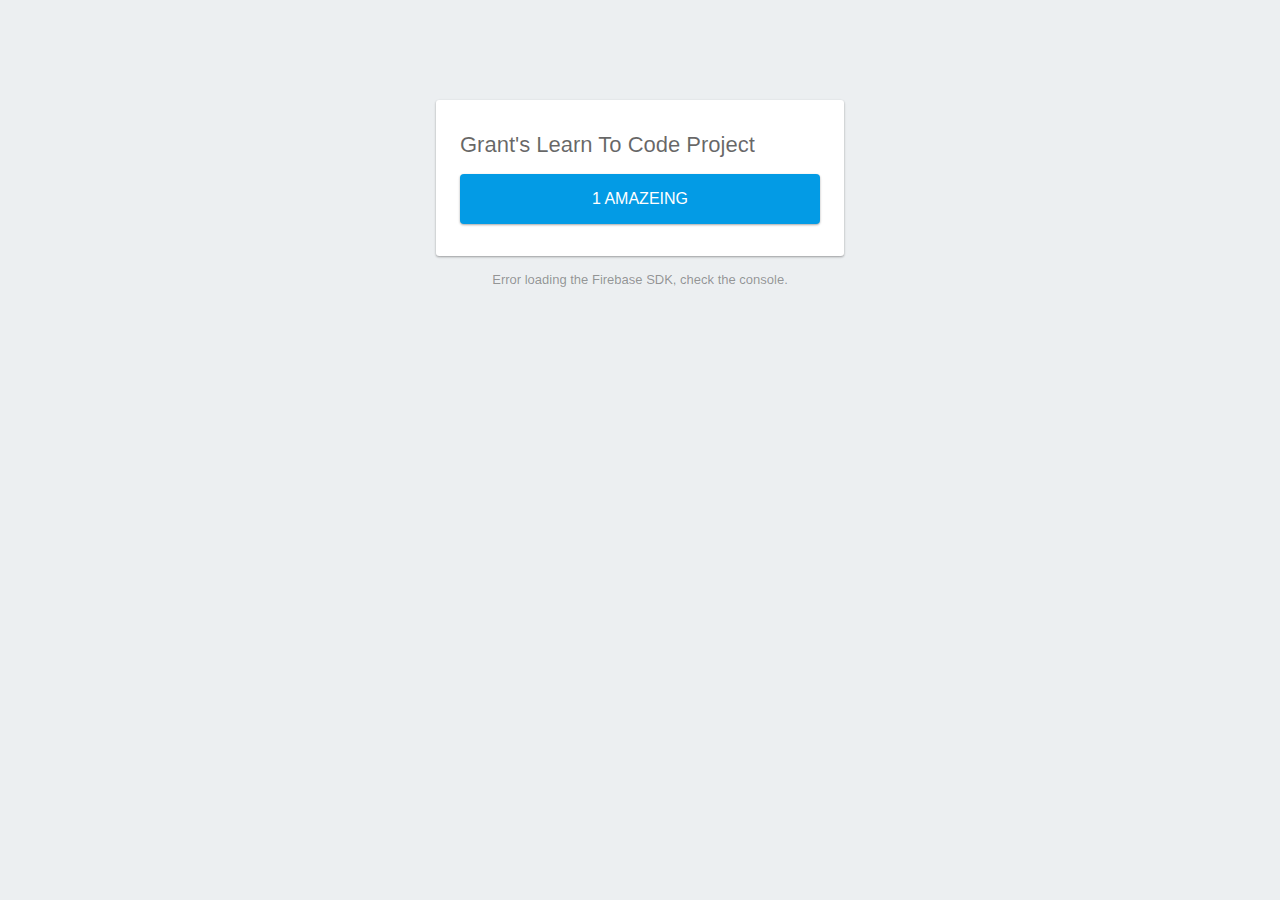
==== public/index.html @ 71d279cd "migrated to firebase and added css styling to app" ====
<!DOCTYPE html>
<html>
  <head>
    <meta charset="utf-8">
    <meta name="viewport" content="width=device-width, initial-scale=1">
    <title>Welcome to Firebase Hosting</title>
    
    <!-- update the version number as needed -->
    <script defer src="/__/firebase/7.6.1/firebase-app.js"></script>
    <!-- include only the Firebase features as you need -->
    <script defer src="/__/firebase/7.6.1/firebase-auth.js"></script>
    <script defer src="/__/firebase/7.6.1/firebase-database.js"></script>
    <script defer src="/__/firebase/7.6.1/firebase-messaging.js"></script>
    <script defer src="/__/firebase/7.6.1/firebase-storage.js"></script>
    <!-- initialize the SDK after all desired features are loaded -->
    <script defer src="/__/firebase/init.js"></script>

    <link rel="stylesheet" href="styles.css" media="screen"/>      
  </head>
  <body>
    <div class="content">
      <h1>Grant's Learn To Code Project</h1>
      <div> <a href='1_amazing\amazing.html'>1 aMAZEing</a> </div>

    </div>
    <p id="load">Firebase SDK Loading&hellip;</p>

    <script>
      document.addEventListener('DOMContentLoaded', function() {
        // // 🔥🔥🔥🔥🔥🔥🔥🔥🔥🔥🔥🔥🔥🔥🔥🔥🔥🔥🔥🔥🔥🔥🔥🔥🔥🔥🔥🔥🔥🔥🔥
        // // The Firebase SDK is initialized and available here!
        //
        // firebase.auth().onAuthStateChanged(user => { });
        // firebase.database().ref('/path/to/ref').on('value', snapshot => { });
        // firebase.messaging().requestPermission().then(() => { });
        // firebase.storage().ref('/path/to/ref').getDownloadURL().then(() => { });
        //
        // // 🔥🔥🔥🔥🔥🔥🔥🔥🔥🔥🔥🔥🔥🔥🔥🔥🔥🔥🔥🔥🔥🔥🔥🔥🔥🔥🔥🔥🔥🔥🔥

        try {
          let app = firebase.app();
          let features = ['auth', 'database', 'messaging', 'storage'].filter(feature => typeof app[feature] === 'function');
          document.getElementById('load').innerHTML = `Firebase SDK loaded with ${features.join(', ')}`;
        } catch (e) {
          console.error(e);
          document.getElementById('load').innerHTML = 'Error loading the Firebase SDK, check the console.';
        }
      });
    </script>
  </body>
</html>
---- public/styles.css ----
body {
  background: #eceff1;
  color: rgba(0, 0, 0, 0.87);
  font-family: Roboto, Helvetica, Arial, sans-serif;
  margin: 0;
  padding: 0;
}
.content {
  background: white;
  max-width: 360px;
  margin: 100px auto 16px;
  padding: 32px 24px;
  border-radius: 3px;
}
.content h2 {
  color: #ffa100;
  font-weight: bold;
  font-size: 16px;
  margin: 0 0 8px;
}
.content h1 {
  font-size: 22px;
  font-weight: 300;
  color: rgba(0, 0, 0, 0.6);
  margin: 0 0 16px;
}
.content p {
  line-height: 140%;
  margin: 16px 0 24px;
  font-size: 14px;
}
.content a,
#result {
  display: block;
  text-align: center;
  background: #039be5;
  text-transform: uppercase;
  text-decoration: none;
  color: white;
  padding: 16px;
  border-radius: 4px;
}
.content,
.content a,
#result {
  box-shadow: 0 1px 3px rgba(0, 0, 0, 0.12), 0 1px 2px rgba(0, 0, 0, 0.24);
}
#load {
  color: rgba(0, 0, 0, 0.4);
  text-align: center;
  font-size: 13px;
}

@media (max-width: 600px) {
  body,
  .content {
    margin-top: 0;
    background: white;
    box-shadow: none;
  }
  body {
    border-top: 16px solid #ffa100;
  }
}
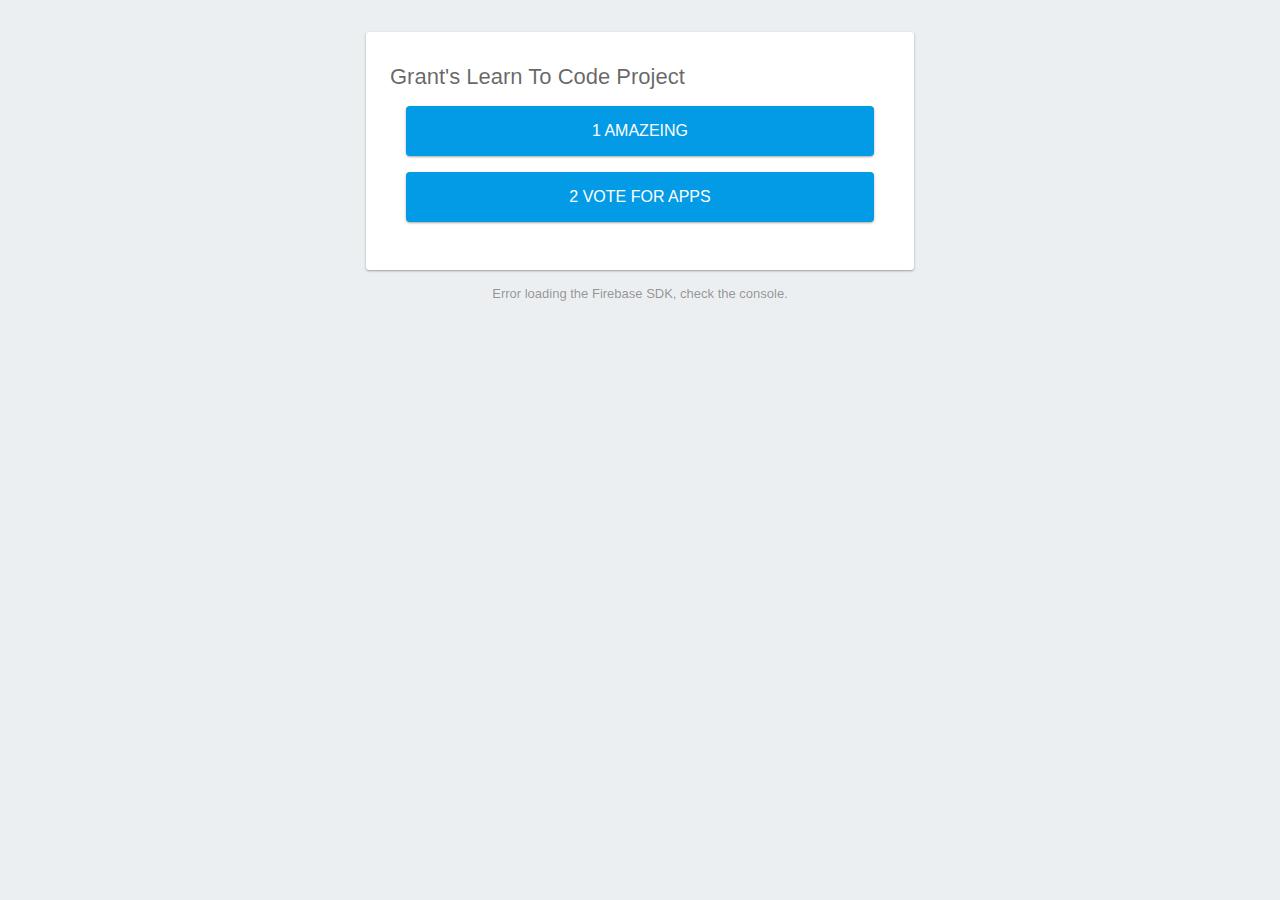
==== commit 047dd492: "Added firestore and voting page" ====
--- a/public/index.html
+++ b/public/index.html
@@ -21,6 +21,7 @@
     <div class="content">
       <h1>Grant's Learn To Code Project</h1>
       <div> <a href='1_amazing\amazing.html'>1 aMAZEing</a> </div>
+      <div> <a href='2_vote_for_apps/vote_for_apps.html'>2 Vote For Apps</a> </div>
 
     </div>
     <p id="load">Firebase SDK Loading&hellip;</p>
--- a/public/styles.css
+++ b/public/styles.css
@@ -5,10 +5,11 @@
   margin: 0;
   padding: 0;
 }
+
 .content {
   background: white;
-  max-width: 360px;
-  margin: 100px auto 16px;
+  max-width: 500px;
+  margin: 32px auto 16px;
   padding: 32px 24px;
   border-radius: 3px;
 }
@@ -29,8 +30,13 @@
   margin: 16px 0 24px;
   font-size: 14px;
 }
+
+
+
 .content a,
-#result {
+input[type=button],
+#result,
+#home {
   display: block;
   text-align: center;
   background: #039be5;
@@ -38,17 +44,26 @@
   text-decoration: none;
   color: white;
   padding: 16px;
+  margin: 16px;
   border-radius: 4px;
 }
+
 .content,
 .content a,
 #result {
   box-shadow: 0 1px 3px rgba(0, 0, 0, 0.12), 0 1px 2px rgba(0, 0, 0, 0.24);
 }
+
 #load {
   color: rgba(0, 0, 0, 0.4);
   text-align: center;
   font-size: 13px;
+}
+
+#home{
+  max-width:500px;
+  margin-left: auto;
+  margin-right:auto;
 }
 
 @media (max-width: 600px) {
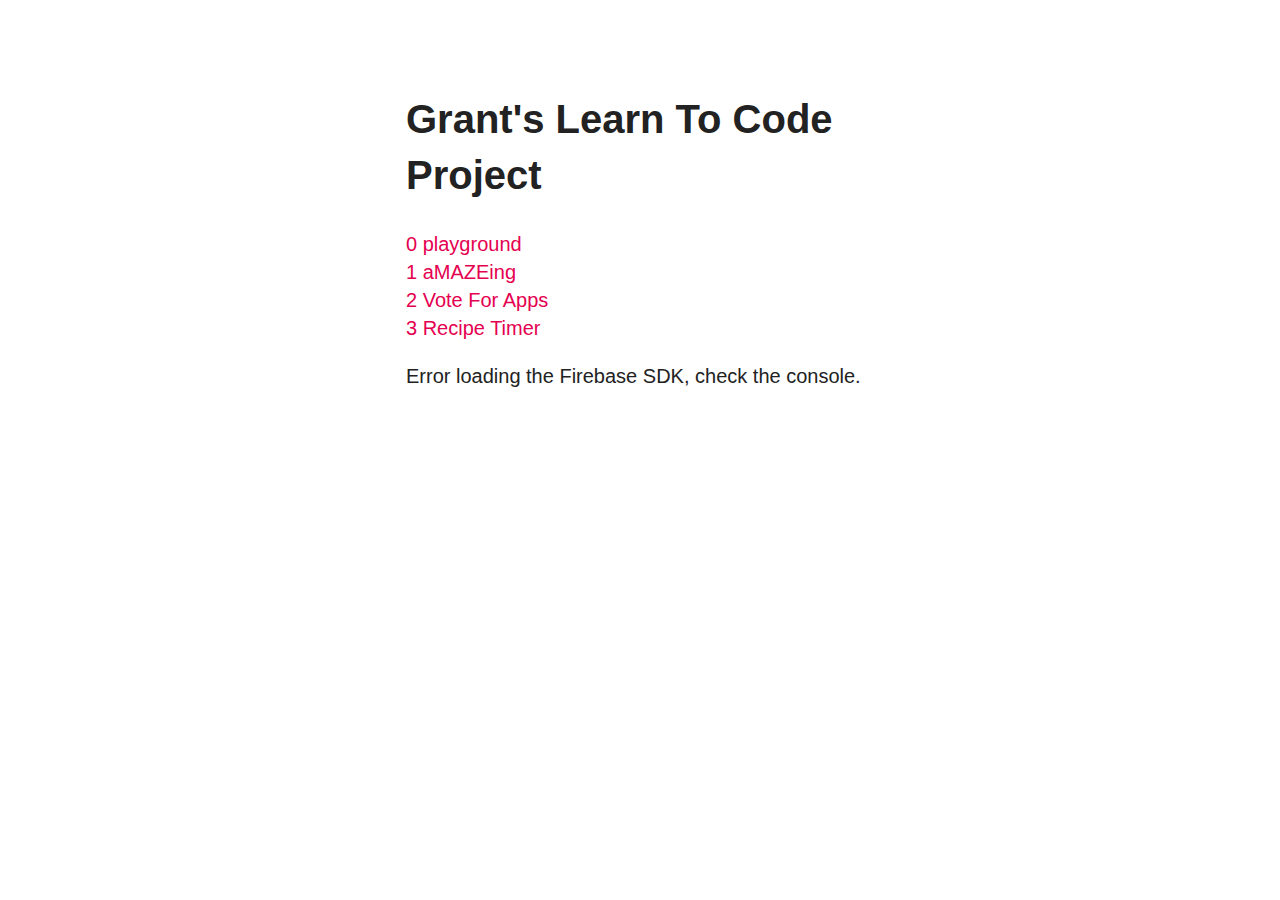
==== commit 677daf44: "Transferring hacked together version of recipe timer into MVC.  Also added sass to clean up css" ====
--- a/public/index.html
+++ b/public/index.html
@@ -15,13 +15,15 @@
     <!-- initialize the SDK after all desired features are loaded -->
     <script defer src="/__/firebase/init.js"></script>
 
-    <link rel="stylesheet" href="styles.css" media="screen"/>      
+    <link rel="stylesheet" href="stylesheets/main.css" media="screen"/>      
   </head>
   <body>
     <div class="content">
       <h1>Grant's Learn To Code Project</h1>
+      <div> <a href='0_playgroud/playground.html'>0 playground</a> </div>
       <div> <a href='1_amazing\amazing.html'>1 aMAZEing</a> </div>
       <div> <a href='2_vote_for_apps/vote_for_apps.html'>2 Vote For Apps</a> </div>
+      <div> <a href='3_recipe_timer/recipe_timer.html'>3 Recipe Timer</a> </div>
 
     </div>
     <p id="load">Firebase SDK Loading&hellip;</p>
--- a/public/stylesheets/main.css
+++ b/public/stylesheets/main.css
@@ -0,0 +1,620 @@
+@import 'vendors/sass-flexbox/main.css';
+/*! normalize.css v5.0.0 | MIT License | github.com/necolas/normalize.css */
+/**
+ * 1. Change the default font family in all browsers (opinionated).
+ * 2. Correct the line height in all browsers.
+ * 3. Prevent adjustments of font size after orientation changes in
+ *    IE on Windows Phone and in iOS.
+ */
+/* Document
+   ========================================================================== */
+html {
+  font-family: sans-serif;
+  /* 1 */
+  line-height: 1.15;
+  /* 2 */
+  -ms-text-size-adjust: 100%;
+  /* 3 */
+  -webkit-text-size-adjust: 100%;
+  /* 3 */
+}
+
+/* Sections
+   ========================================================================== */
+/**
+ * Remove the margin in all browsers (opinionated).
+ */
+body {
+  margin: 0;
+}
+
+/**
+ * Add the correct display in IE 9-.
+ */
+article,
+aside,
+footer,
+header,
+nav,
+section {
+  display: block;
+}
+
+/**
+ * Correct the font size and margin on `h1` elements within `section` and
+ * `article` contexts in Chrome, Firefox, and Safari.
+ */
+h1 {
+  font-size: 2em;
+  margin: 0.67em 0;
+}
+
+/* Grouping content
+   ========================================================================== */
+/**
+ * Add the correct display in IE 9-.
+ * 1. Add the correct display in IE.
+ */
+figcaption,
+figure,
+main {
+  /* 1 */
+  display: block;
+}
+
+/**
+ * Add the correct margin in IE 8.
+ */
+figure {
+  margin: 1em 40px;
+}
+
+/**
+ * 1. Add the correct box sizing in Firefox.
+ * 2. Show the overflow in Edge and IE.
+ */
+hr {
+  box-sizing: content-box;
+  /* 1 */
+  height: 0;
+  /* 1 */
+  overflow: visible;
+  /* 2 */
+}
+
+/**
+ * 1. Correct the inheritance and scaling of font size in all browsers.
+ * 2. Correct the odd `em` font sizing in all browsers.
+ */
+pre {
+  font-family: monospace, monospace;
+  /* 1 */
+  font-size: 1em;
+  /* 2 */
+}
+
+/* Text-level semantics
+   ========================================================================== */
+/**
+ * 1. Remove the gray background on active links in IE 10.
+ * 2. Remove gaps in links underline in iOS 8+ and Safari 8+.
+ */
+a {
+  background-color: transparent;
+  /* 1 */
+  -webkit-text-decoration-skip: objects;
+  /* 2 */
+}
+
+/**
+ * Remove the outline on focused links when they are also active or hovered
+ * in all browsers (opinionated).
+ */
+a:active,
+a:hover {
+  outline-width: 0;
+}
+
+/**
+ * 1. Remove the bottom border in Firefox 39-.
+ * 2. Add the correct text decoration in Chrome, Edge, IE, Opera, and Safari.
+ */
+abbr[title] {
+  border-bottom: none;
+  /* 1 */
+  text-decoration: underline;
+  /* 2 */
+  text-decoration: underline dotted;
+  /* 2 */
+}
+
+/**
+ * Prevent the duplicate application of `bolder` by the next rule in Safari 6.
+ */
+b,
+strong {
+  font-weight: inherit;
+}
+
+/**
+ * Add the correct font weight in Chrome, Edge, and Safari.
+ */
+b,
+strong {
+  font-weight: bolder;
+}
+
+/**
+ * 1. Correct the inheritance and scaling of font size in all browsers.
+ * 2. Correct the odd `em` font sizing in all browsers.
+ */
+code,
+kbd,
+samp {
+  font-family: monospace, monospace;
+  /* 1 */
+  font-size: 1em;
+  /* 2 */
+}
+
+/**
+ * Add the correct font style in Android 4.3-.
+ */
+dfn {
+  font-style: italic;
+}
+
+/**
+ * Add the correct background and color in IE 9-.
+ */
+mark {
+  background-color: #ff0;
+  color: #000;
+}
+
+/**
+ * Add the correct font size in all browsers.
+ */
+small {
+  font-size: 80%;
+}
+
+/**
+ * Prevent `sub` and `sup` elements from affecting the line height in
+ * all browsers.
+ */
+sub,
+sup {
+  font-size: 75%;
+  line-height: 0;
+  position: relative;
+  vertical-align: baseline;
+}
+
+sub {
+  bottom: -0.25em;
+}
+
+sup {
+  top: -0.5em;
+}
+
+/* Embedded content
+   ========================================================================== */
+/**
+ * Add the correct display in IE 9-.
+ */
+audio,
+video {
+  display: inline-block;
+}
+
+/**
+ * Add the correct display in iOS 4-7.
+ */
+audio:not([controls]) {
+  display: none;
+  height: 0;
+}
+
+/**
+ * Remove the border on images inside links in IE 10-.
+ */
+img {
+  border-style: none;
+}
+
+/**
+ * Hide the overflow in IE.
+ */
+svg:not(:root) {
+  overflow: hidden;
+}
+
+/* Forms
+   ========================================================================== */
+/**
+ * 1. Change the font styles in all browsers (opinionated).
+ * 2. Remove the margin in Firefox and Safari.
+ */
+button,
+input,
+optgroup,
+select,
+textarea {
+  font-family: sans-serif;
+  /* 1 */
+  font-size: 100%;
+  /* 1 */
+  line-height: 1.15;
+  /* 1 */
+  margin: 0;
+  /* 2 */
+}
+
+/**
+ * Show the overflow in IE.
+ * 1. Show the overflow in Edge.
+ */
+button,
+input {
+  /* 1 */
+  overflow: visible;
+}
+
+/**
+ * Remove the inheritance of text transform in Edge, Firefox, and IE.
+ * 1. Remove the inheritance of text transform in Firefox.
+ */
+button,
+select {
+  /* 1 */
+  text-transform: none;
+}
+
+/**
+ * 1. Prevent a WebKit bug where (2) destroys native `audio` and `video`
+ *    controls in Android 4.
+ * 2. Correct the inability to style clickable types in iOS and Safari.
+ */
+button,
+html [type=button],
+[type=reset],
+[type=submit] {
+  -webkit-appearance: button;
+  /* 2 */
+}
+
+/**
+ * Remove the inner border and padding in Firefox.
+ */
+button::-moz-focus-inner,
+[type=button]::-moz-focus-inner,
+[type=reset]::-moz-focus-inner,
+[type=submit]::-moz-focus-inner {
+  border-style: none;
+  padding: 0;
+}
+
+/**
+ * Restore the focus styles unset by the previous rule.
+ */
+button:-moz-focusring,
+[type=button]:-moz-focusring,
+[type=reset]:-moz-focusring,
+[type=submit]:-moz-focusring {
+  outline: 1px dotted ButtonText;
+}
+
+/**
+ * Change the border, margin, and padding in all browsers (opinionated).
+ */
+fieldset {
+  border: 1px solid #c0c0c0;
+  margin: 0 2px;
+  padding: 0.35em 0.625em 0.75em;
+}
+
+/**
+ * 1. Correct the text wrapping in Edge and IE.
+ * 2. Correct the color inheritance from `fieldset` elements in IE.
+ * 3. Remove the padding so developers are not caught out when they zero out
+ *    `fieldset` elements in all browsers.
+ */
+legend {
+  box-sizing: border-box;
+  /* 1 */
+  color: inherit;
+  /* 2 */
+  display: table;
+  /* 1 */
+  max-width: 100%;
+  /* 1 */
+  padding: 0;
+  /* 3 */
+  white-space: normal;
+  /* 1 */
+}
+
+/**
+ * 1. Add the correct display in IE 9-.
+ * 2. Add the correct vertical alignment in Chrome, Firefox, and Opera.
+ */
+progress {
+  display: inline-block;
+  /* 1 */
+  vertical-align: baseline;
+  /* 2 */
+}
+
+/**
+ * Remove the default vertical scrollbar in IE.
+ */
+textarea {
+  overflow: auto;
+}
+
+/**
+ * 1. Add the correct box sizing in IE 10-.
+ * 2. Remove the padding in IE 10-.
+ */
+[type=checkbox],
+[type=radio] {
+  box-sizing: border-box;
+  /* 1 */
+  padding: 0;
+  /* 2 */
+}
+
+/**
+ * Correct the cursor style of increment and decrement buttons in Chrome.
+ */
+[type=number]::-webkit-inner-spin-button,
+[type=number]::-webkit-outer-spin-button {
+  height: auto;
+}
+
+/**
+ * 1. Correct the odd appearance in Chrome and Safari.
+ * 2. Correct the outline style in Safari.
+ */
+[type=search] {
+  -webkit-appearance: textfield;
+  /* 1 */
+  outline-offset: -2px;
+  /* 2 */
+}
+
+/**
+ * Remove the inner padding and cancel buttons in Chrome and Safari on macOS.
+ */
+[type=search]::-webkit-search-cancel-button,
+[type=search]::-webkit-search-decoration {
+  -webkit-appearance: none;
+}
+
+/**
+ * 1. Correct the inability to style clickable types in iOS and Safari.
+ * 2. Change font properties to `inherit` in Safari.
+ */
+::-webkit-file-upload-button {
+  -webkit-appearance: button;
+  /* 1 */
+  font: inherit;
+  /* 2 */
+}
+
+/* Interactive
+   ========================================================================== */
+/*
+ * Add the correct display in IE 9-.
+ * 1. Add the correct display in Edge, IE, and Firefox.
+ */
+details,
+menu {
+  display: block;
+}
+
+/*
+ * Add the correct display in all browsers.
+ */
+summary {
+  display: list-item;
+}
+
+/* Scripting
+   ========================================================================== */
+/**
+ * Add the correct display in IE 9-.
+ */
+canvas {
+  display: inline-block;
+}
+
+/**
+ * Add the correct display in IE.
+ */
+template {
+  display: none;
+}
+
+/* Hidden
+   ========================================================================== */
+/**
+ * Add the correct display in IE 10-.
+ */
+[hidden] {
+  display: none;
+}
+
+/**
+ * Set up a decent box model on the root element
+ */
+html {
+  box-sizing: border-box;
+}
+
+/**
+ * Make all elements from the DOM inherit from the parent box-sizing
+ * Since `*` has a specificity of 0, it does not override the `html` value
+ * making all elements inheriting from the root box-sizing value
+ * See: https://css-tricks.com/inheriting-box-sizing-probably-slightly-better-best-practice/
+ */
+*,
+*::before,
+*::after {
+  box-sizing: inherit;
+}
+
+/**
+ * Basic styles for links
+ */
+a {
+  color: #e50050;
+  text-decoration: none;
+}
+a:hover, a:active, a:focus {
+  color: #222222;
+  text-decoration: underline;
+}
+
+/* Basic styling for body */
+body {
+  max-width: 500px;
+  margin: 32px auto 16px;
+  padding: 32px 16px;
+}
+
+/**
+ * Basic typography style for copy text
+ */
+body {
+  color: #222222;
+  font: normal 125%/1.4 "Open Sans", "Helvetica Neue Light", "Helvetica Neue", "Helvetica", "Arial", sans-serif;
+}
+
+/**
+ * Clear inner floats
+ */
+.clearfix::after {
+  clear: both;
+  content: "";
+  display: table;
+}
+
+/**
+ * Main content containers
+ * 1. Make the container full-width with a maximum width
+ * 2. Center it in the viewport
+ * 3. Leave some space on the edges, especially valuable on small screens
+ */
+.container {
+  max-width: 1180px;
+  /* 1 */
+  margin-left: auto;
+  /* 2 */
+  margin-right: auto;
+  /* 2 */
+  padding-left: 20px;
+  /* 3 */
+  padding-right: 20px;
+  /* 3 */
+  width: 100%;
+  /* 1 */
+}
+
+/**
+ * Hide text while making it readable for screen readers
+ * 1. Needed in WebKit-based browsers because of an implementation bug;
+ *    See: https://code.google.com/p/chromium/issues/detail?id=457146
+ */
+.hide-text {
+  overflow: hidden;
+  padding: 0;
+  /* 1 */
+  text-indent: 101%;
+  white-space: nowrap;
+}
+
+/**
+ * Hide element while making it readable for screen readers
+ * Shamelessly borrowed from HTML5Boilerplate:
+ * https://github.com/h5bp/html5-boilerplate/blob/master/src/css/main.css#L119-L133
+ */
+.visually-hidden {
+  border: 0;
+  clip: rect(0 0 0 0);
+  height: 1px;
+  margin: -1px;
+  overflow: hidden;
+  padding: 0;
+  position: absolute;
+  width: 1px;
+}
+
+.button {
+  text-align: center;
+  background: #039be5;
+  text-transform: uppercase;
+  text-decoration: none;
+  color: white;
+  padding: 16px;
+  margin: 16px;
+  border-radius: 4px;
+}
+
+.instructions {
+  background: lightgrey;
+  border-radius: 3px;
+}
+
+.idea-card {
+  background: white;
+  margin: 20px auto;
+  padding: 4px 24px;
+  border-radius: 8px;
+  box-shadow: 0 1px 3px rgba(0, 0, 0, 0.12), 0 1px 2px rgba(0, 0, 0, 0.24);
+}
+.idea-card__vote, .idea-card__downvote, .idea-card__upvote {
+  display: inline-block;
+  overflow: hidden;
+  width: 30px;
+  height: 25px;
+  cursor: pointer;
+  background: url("http://i.stack.imgur.com/iqN2k.png");
+  background-position: 0 -25px;
+}
+.idea-card__vote--on {
+  background-position: 0 2px;
+}
+
+.idea-card__downvote {
+  transform: rotate(180deg);
+}
+
+.step {
+  background-color: lightgrey;
+  border-radius: 4px;
+  padding: 4px 2px;
+  margin: 4px 2px;
+}
+.step__time-input {
+  max-width: 75%;
+  padding: 0px;
+}
+
+.step__time-label {
+  max-width: 25%;
+}
+
+.recipe {
+  background-color: darkgrey;
+  margin: 2px;
+  padding: 2px;
+}
+
+.recipes {
+  flex-wrap: nowrap;
+}
+
+/*# sourceMappingURL=main.css.map */
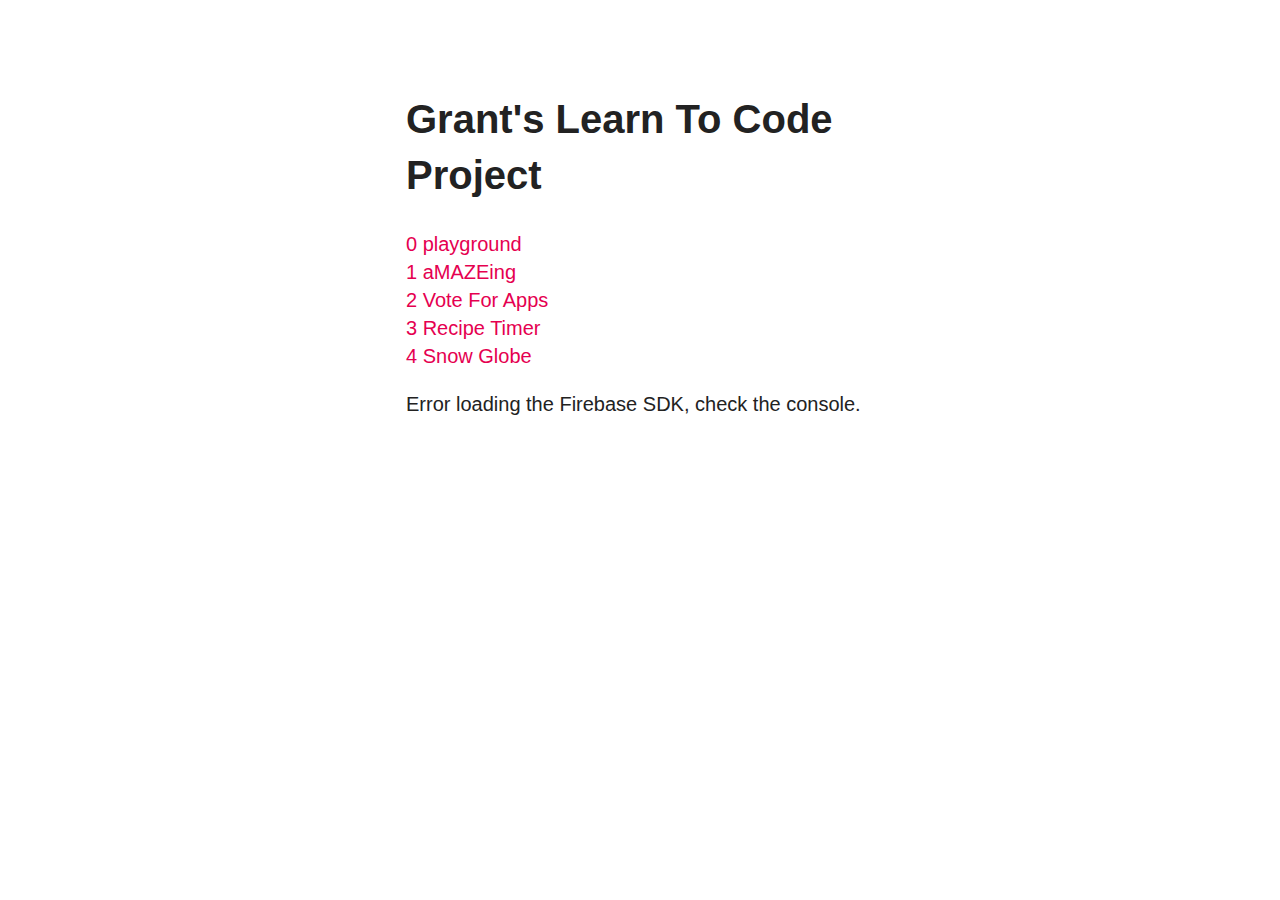
==== commit c1fd4284: "rudementary snow-globe" ====
--- a/public/index.html
+++ b/public/index.html
@@ -24,6 +24,7 @@
       <div> <a href='1_amazing\amazing.html'>1 aMAZEing</a> </div>
       <div> <a href='2_vote_for_apps/vote_for_apps.html'>2 Vote For Apps</a> </div>
       <div> <a href='3_recipe_timer/recipe_timer.html'>3 Recipe Timer</a> </div>
+      <div> <a href='4_snow_globe/snow_globe.html'>4 Snow Globe</a> </div>
 
     </div>
     <p id="load">Firebase SDK Loading&hellip;</p>
--- a/public/stylesheets/main.css
+++ b/public/stylesheets/main.css
@@ -599,12 +599,25 @@
   margin: 4px 2px;
 }
 .step__time-input {
-  max-width: 75%;
+  text-align: right;
+  max-width: 50%;
   padding: 0px;
 }
 
 .step__time-label {
-  max-width: 25%;
+  max-width: 30%;
+}
+
+.step__delete {
+  max-width: 10%;
+}
+
+.step__move-up {
+  max-width: 10%;
+}
+
+.step__move-down {
+  max-width: 10%;
 }
 
 .recipe {
